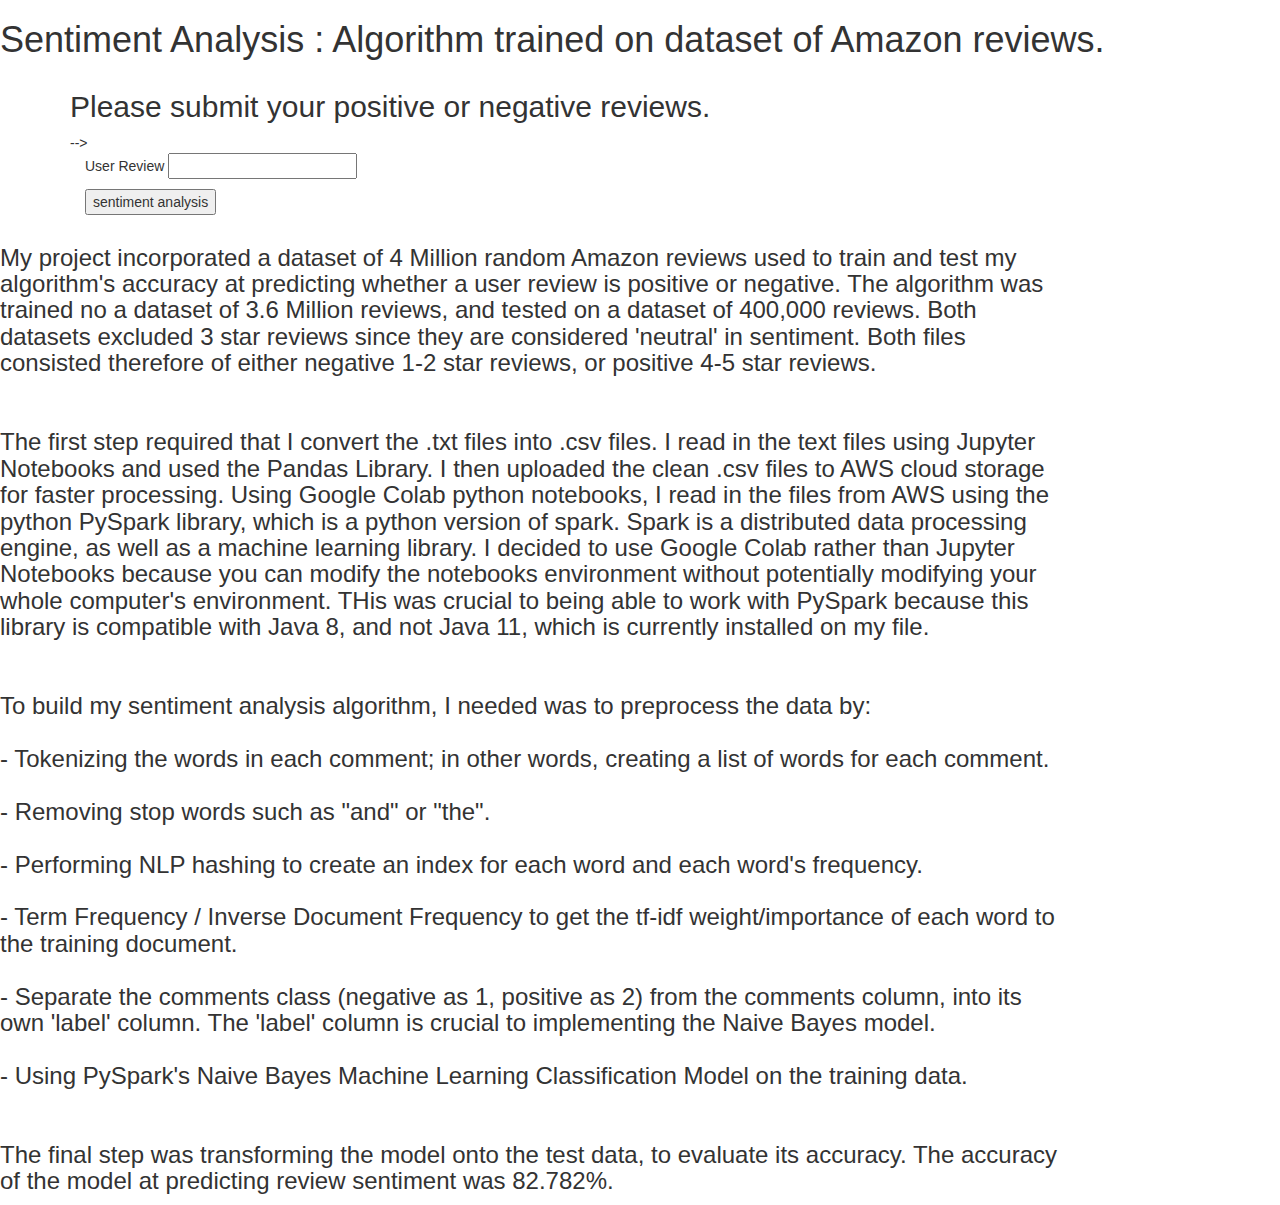
==== templates/index.html @ 34be1ea1 "Committing working version of sentiment analysis without source data which is 1.6gb" ====
<!DOCTYPE html>
<html lang="en-us">

<head>

  	<script src="https://ajax.googleapis.com/ajax/libs/jquery/3.2.1/jquery.min.js"></script>
  	<!--above script is necessary for stack overflow solution-->

	<meta charset="UTF-8"> 

	<title>Final Project html Page</title>

	<!-- Bring in our boostrap and custom stylesheet -->
	<link rel="stylesheet" href="https://maxcdn.bootstrapcdn.com/bootstrap/3.3.7/css/bootstrap.min.css" integrity="sha384-BVYiiSIFeK1dGmJRAkycuHAHRg32OmUcww7on3RYdg4Va+PmSTsz/K68vbdEjh4u" crossorigin="anonymous">
  	<link rel="stylesheet" href="https://maxcdn.bootstrapcdn.com/bootstrap/3.4.0/css/bootstrap.min.css">

  	<link rel="stylesheet" href="static/style.css">

</head>

<body>

	<header>
		<h1>Sentiment Analysis : Algorithm trained on dataset of Amazon reviews.</h1>
	</header>

	<!--create the overall Grid -->
	<div class="container">

		<!--First Row-->
		<div class="row">
			<div class="col-md-8">
				<h2> Please submit your positive or negative reviews.</h2> -->
			</div>
		</div>

		<!--Second Row-->
		<div class="col-md-8">
			<form action = "http://127.0.0.1:5000/result" method = "POST">
			<p> User Review <input type = "text" name = "User Review" /></p>
			<p><input type = "submit" value = "sentiment analysis" /></p>
        	</form>
        </div>
    </div>


		<!--Third Row-->
		<div class="row">

			<div class="col-md-10">
				<h3> My project incorporated a dataset of 4 Million random Amazon reviews used to train and test my algorithm's accuracy at predicting whether a user review is positive or negative. The algorithm was trained no a dataset of 3.6 Million reviews, and tested on a dataset of 400,000 reviews. Both datasets excluded 3 star reviews since they are considered 'neutral' in sentiment. Both files consisted therefore of either negative 1-2 star reviews, or positive 4-5 star reviews. <br><br><br>The first step required that I convert the .txt files into .csv files.  I read in the text files using Jupyter Notebooks and used the Pandas Library.  I then uploaded the clean .csv files to AWS cloud storage for faster processing. Using Google Colab python notebooks, I read in the files from AWS using the python PySpark library, which is a python version of spark. Spark is a distributed data processing engine, as well as a machine learning library. I decided to use Google Colab rather than Jupyter Notebooks because you can modify the notebooks environment without potentially modifying your whole computer's environment. THis was crucial to being able to work with PySpark because this library is compatible with Java 8, and not Java 11, which is currently installed on my file. <br><br><br> To build my sentiment analysis algorithm, I needed was to preprocess the data by:<br><br> 
				- Tokenizing the words in each comment; in other words, creating a list of words for each comment.<br><br>
				- Removing stop words such as "and" or "the".<br><br>
				- Performing NLP hashing to create an index for each word and each word's frequency.<br><br>
				- Term Frequency / Inverse Document Frequency to get the tf-idf weight/importance of each word to the training document.<br><br>
				- Separate the comments class (negative as 1, positive as 2) from the comments column, into its own 'label' column. The 'label' column is crucial to implementing the Naive Bayes model.<br><br>
				- Using PySpark's Naive Bayes Machine Learning Classification Model on the training data.<br><br><br> The final step was transforming the model onto the test data, to evaluate its accuracy. The accuracy of the model at predicting review sentiment was 82.782%.  </h3>
			</div>
		</div>
	</div>


</body>
</html>





<!-- NOTES -->
<!--you dont have to close the break. removed </br>-->
<!-- not sure I brought in all the nex bootstrap stylesheets...or perhaps too many? -->
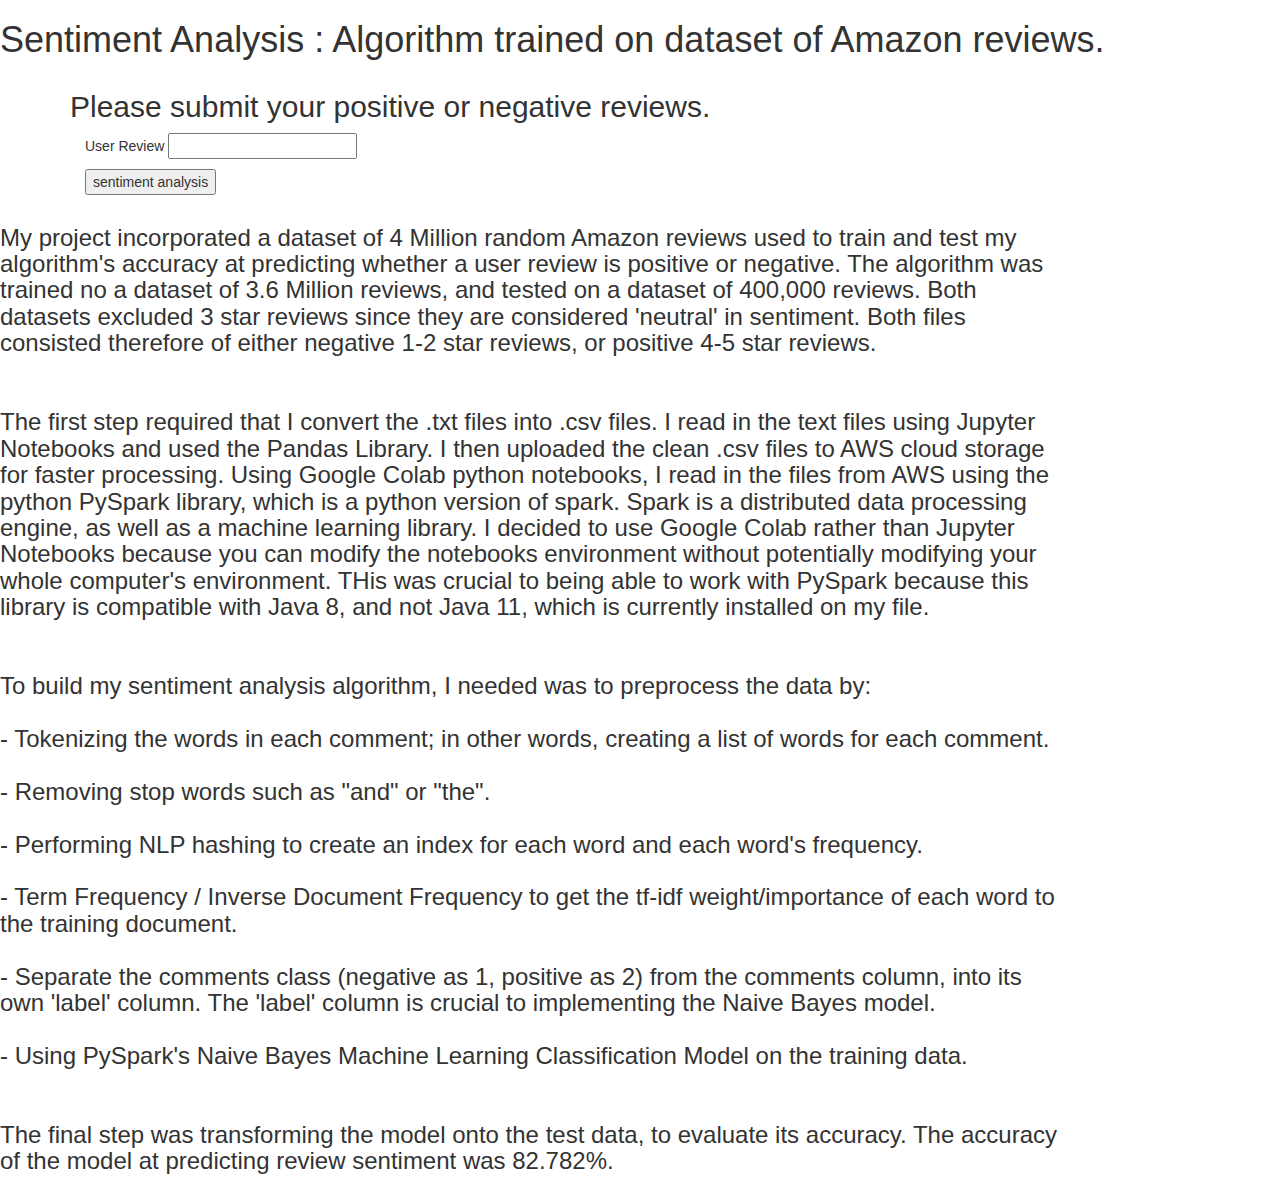
==== commit db95dd64: "Removed test files because they were too large to push" ====
--- a/templates/index.html
+++ b/templates/index.html
@@ -30,7 +30,7 @@
 		<!--First Row-->
 		<div class="row">
 			<div class="col-md-8">
-				<h2> Please submit your positive or negative reviews.</h2> -->
+				<h2> Please submit your positive or negative reviews.</h2> 
 			</div>
 		</div>
 
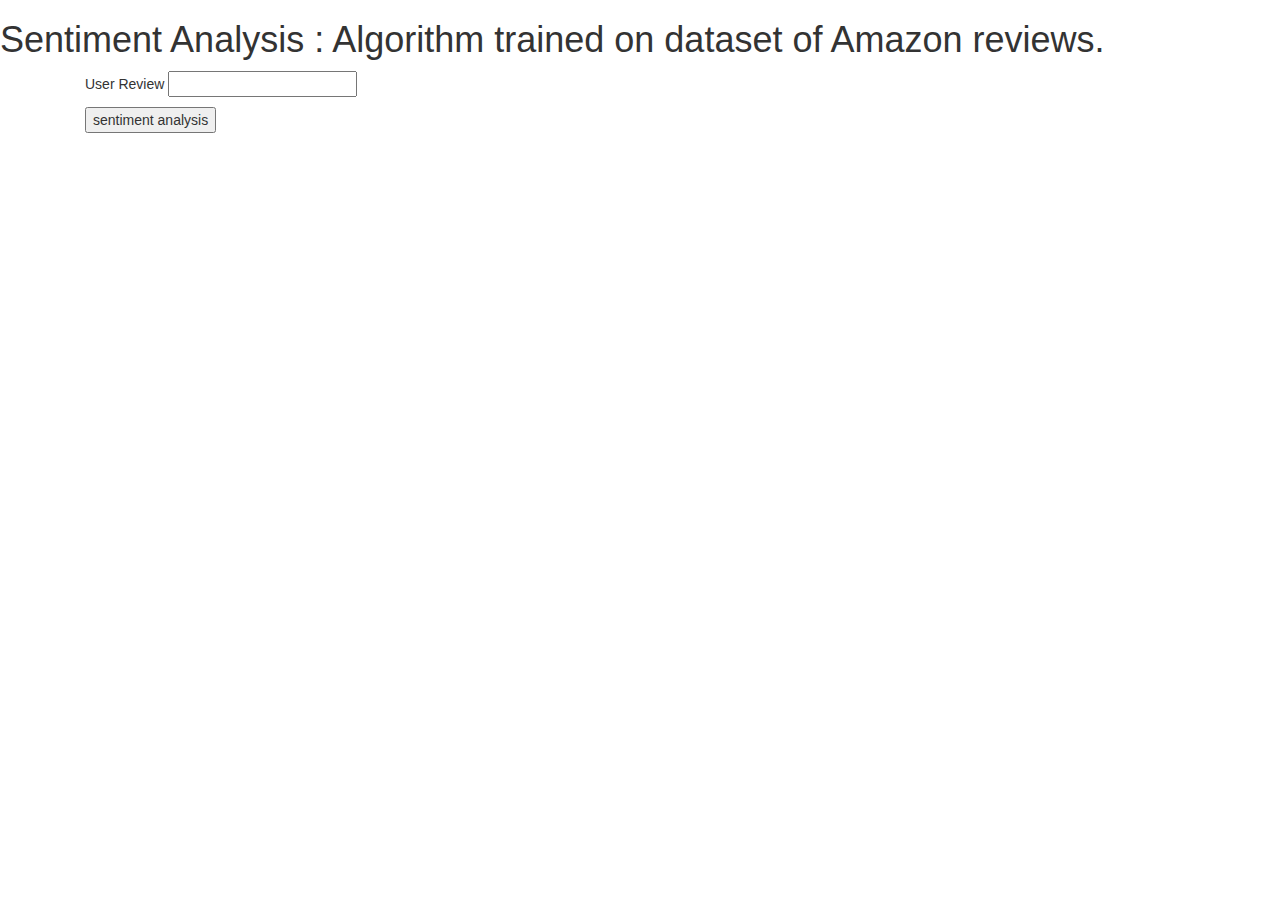
==== commit 615ab95e: "Updated index.html" ====
--- a/templates/index.html
+++ b/templates/index.html
@@ -30,7 +30,6 @@
 		<!--First Row-->
 		<div class="row">
 			<div class="col-md-8">
-				<h2> Please submit your positive or negative reviews.</h2> 
 			</div>
 		</div>
 
@@ -41,22 +40,6 @@
 			<p><input type = "submit" value = "sentiment analysis" /></p>
         	</form>
         </div>
-    </div>
-
-
-		<!--Third Row-->
-		<div class="row">
-
-			<div class="col-md-10">
-				<h3> My project incorporated a dataset of 4 Million random Amazon reviews used to train and test my algorithm's accuracy at predicting whether a user review is positive or negative. The algorithm was trained no a dataset of 3.6 Million reviews, and tested on a dataset of 400,000 reviews. Both datasets excluded 3 star reviews since they are considered 'neutral' in sentiment. Both files consisted therefore of either negative 1-2 star reviews, or positive 4-5 star reviews. <br><br><br>The first step required that I convert the .txt files into .csv files.  I read in the text files using Jupyter Notebooks and used the Pandas Library.  I then uploaded the clean .csv files to AWS cloud storage for faster processing. Using Google Colab python notebooks, I read in the files from AWS using the python PySpark library, which is a python version of spark. Spark is a distributed data processing engine, as well as a machine learning library. I decided to use Google Colab rather than Jupyter Notebooks because you can modify the notebooks environment without potentially modifying your whole computer's environment. THis was crucial to being able to work with PySpark because this library is compatible with Java 8, and not Java 11, which is currently installed on my file. <br><br><br> To build my sentiment analysis algorithm, I needed was to preprocess the data by:<br><br> 
-				- Tokenizing the words in each comment; in other words, creating a list of words for each comment.<br><br>
-				- Removing stop words such as "and" or "the".<br><br>
-				- Performing NLP hashing to create an index for each word and each word's frequency.<br><br>
-				- Term Frequency / Inverse Document Frequency to get the tf-idf weight/importance of each word to the training document.<br><br>
-				- Separate the comments class (negative as 1, positive as 2) from the comments column, into its own 'label' column. The 'label' column is crucial to implementing the Naive Bayes model.<br><br>
-				- Using PySpark's Naive Bayes Machine Learning Classification Model on the training data.<br><br><br> The final step was transforming the model onto the test data, to evaluate its accuracy. The accuracy of the model at predicting review sentiment was 82.782%.  </h3>
-			</div>
-		</div>
 	</div>
 
 
